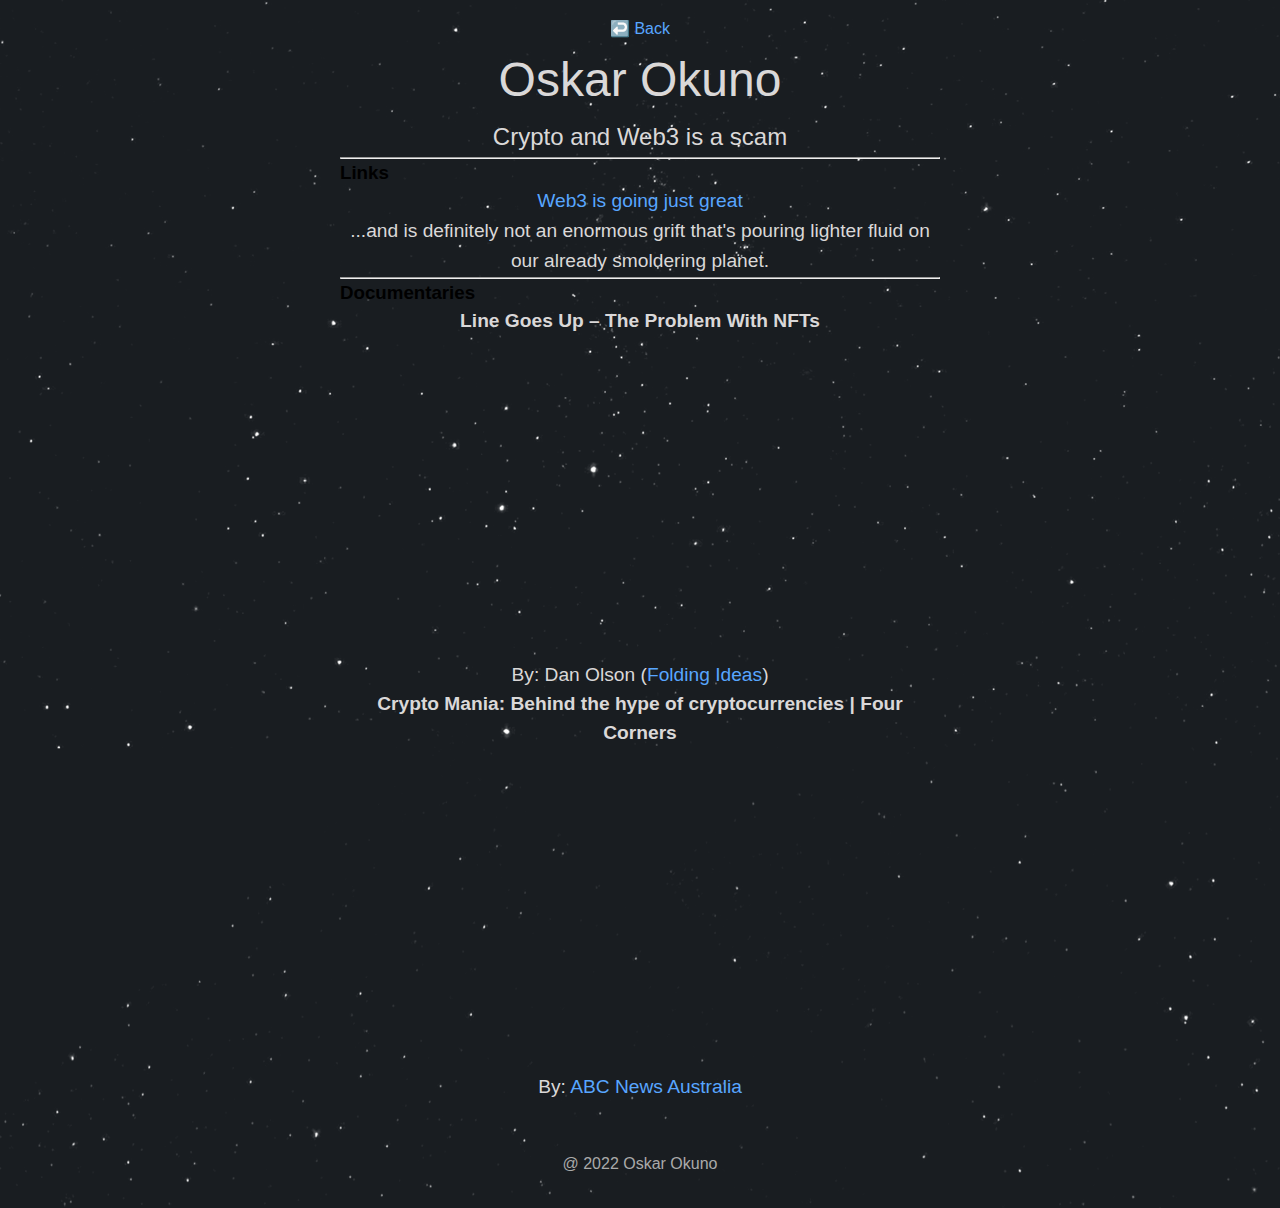
==== crypto-web3/index.html @ 1ae07ff3 "feat: add crypto web3 page" ====
<!DOCTYPE html>
<html lang="en">

<head>
  <meta charset="UTF-8">
  <meta name="viewport" content="width=device-width, initial-scale=1.0">
  <title>Crypto and Web3 is a scam</title>
  <meta name="description" content="Crypto and Web3 is a scam">
  <link rel="stylesheet" href="/static/reset.css">
  <link rel="stylesheet" href="/static/main.css">
  <link rel="icon" type="image/x-icon" href="/static/favicon.ico">
</head>

<body>
  <main>
    <p style="text-align: center;"><a href="/">↩️ Back</a></p>
    <h1>Oskar Okuno</h1>
    <div class="subpage-content">
      <h2>Crypto and Web3 is a scam</h2>
      <hr />

      <h3>Links</h3>
      <ul style="padding:0; list-style:none; text-align:center;">
        <li>
          <a href="https://web3isgoinggreat.com/">Web3 is going just great</a>
          <p>...and is definitely not an enormous grift that's pouring lighter fluid on our already smoldering planet.
          </p>
        </li>

      </ul>
      <hr />
      <h3>Documentaries</h2>
        <ul style="padding:0; list-style:none; text-align:center;">
          <li>
            <h4>Line Goes Up – The Problem With NFTs</h4>
            <iframe width="100%" height="315" src="https://www.youtube-nocookie.com/embed/YQ_xWvX1n9g"
              title="YouTube video player" frameborder="0"
              allow="accelerometer; autoplay; clipboard-write; encrypted-media; gyroscope; picture-in-picture"
              allowfullscreen></iframe>
            <p>By: Dan Olson (<a href="https://www.youtube.com/c/FoldingIdeas">Folding Ideas</a>)</p>
          </li>
          <li>
            <h4>Crypto Mania: Behind the hype of cryptocurrencies | Four Corners</h4>
            <iframe width="100%" height="315" src="https://www.youtube-nocookie.com/embed/WTfFQjEYxcQ"
              title="YouTube video player" frameborder="0"
              allow="accelerometer; autoplay; clipboard-write; encrypted-media; gyroscope; picture-in-picture"
              allowfullscreen></iframe>
            <p>By: <a href="https://en.wikipedia.org/wiki/Australian_Broadcasting_Corporation">ABC News Australia</a>
            </p>
          </li>
        </ul>
    </div>

  </main>

  <footer>@ 2022 Oskar Okuno</footer>
</body>

</html>
---- static/main.css ----
html {
  height: auto;
}

body {
  margin: 0;
  background-image: url(stars.png);
}

main {
  margin: 0 auto;
  max-width: 600px;
  padding-top: 1em;
  padding-bottom: 3em;
}

html,
body {
  background-color: #191d21;
}

body main {
  font-family: 'Roboto', 'Helvetica Neue', 'Helvetica', 'Arial', sans-serif;
}

body main h1,
body main h2,
body main p,
body main i,
footer {

  color: #dad8d8;
  font-family: 'Roboto', 'Helvetica Neue', 'Helvetica', 'Arial', sans-serif;
  font-weight: 300;
  letter-spacing: 0;
  line-height: 1.6;
}

body main h1,
body main h2 {
  text-align: center;
}

body main h1 {
  font-size: 3em;
}

body main ul {
  color: #dad8d8;
  font-size: 1.2em;
}

body main a {
  color: #58a6ff;
  text-decoration: none;
}

body main h2 {
  border-bottom: 0;
  margin-bottom: 0;
}

.row {
  display: flex;
  justify-content: center;
  margin-bottom: 2em;
}

header {
  font-size: 1.5em;
  text-align: center;
  margin-top: 1em;
}

footer {
  color: #aaa;
  text-align: center;
  padding-bottom: 2em;
}

@keyframes rotate {
  100% {
    transform: rotate(1turn);
  }
}

.gradient-border {
  position: relative;
  z-index: 0;
  max-width: 400px;
  min-height: 300px;
  border-radius: 10px;
  overflow: hidden;
  padding: 2rem;
  margin: 0 auto;
}

.gradient-border::before {
  content: '';
  position: absolute;
  z-index: -2;
  left: -50%;
  top: -50%;
  width: 200%;
  height: 200%;
  background-repeat: no-repeat;
  background-size: 50% 50%, 50% 50%;
  background-position: 0 0, 100% 0, 100% 100%, 0 100%;
  background-image: linear-gradient(#191d21, #191d21), linear-gradient(#377af5, #377af5), linear-gradient(#191d21, #191d21), linear-gradient(#377af5, #377af5);
  animation: rotate 13s linear infinite;
}

.gradient-border::after {
  content: '';
  position: absolute;
  z-index: -1;
  left: 3px;
  top: 3px;
  width: calc(100% - 6px);
  height: calc(100% - 6px);
  background-color: #191d21;
  border-radius: 5px;
}
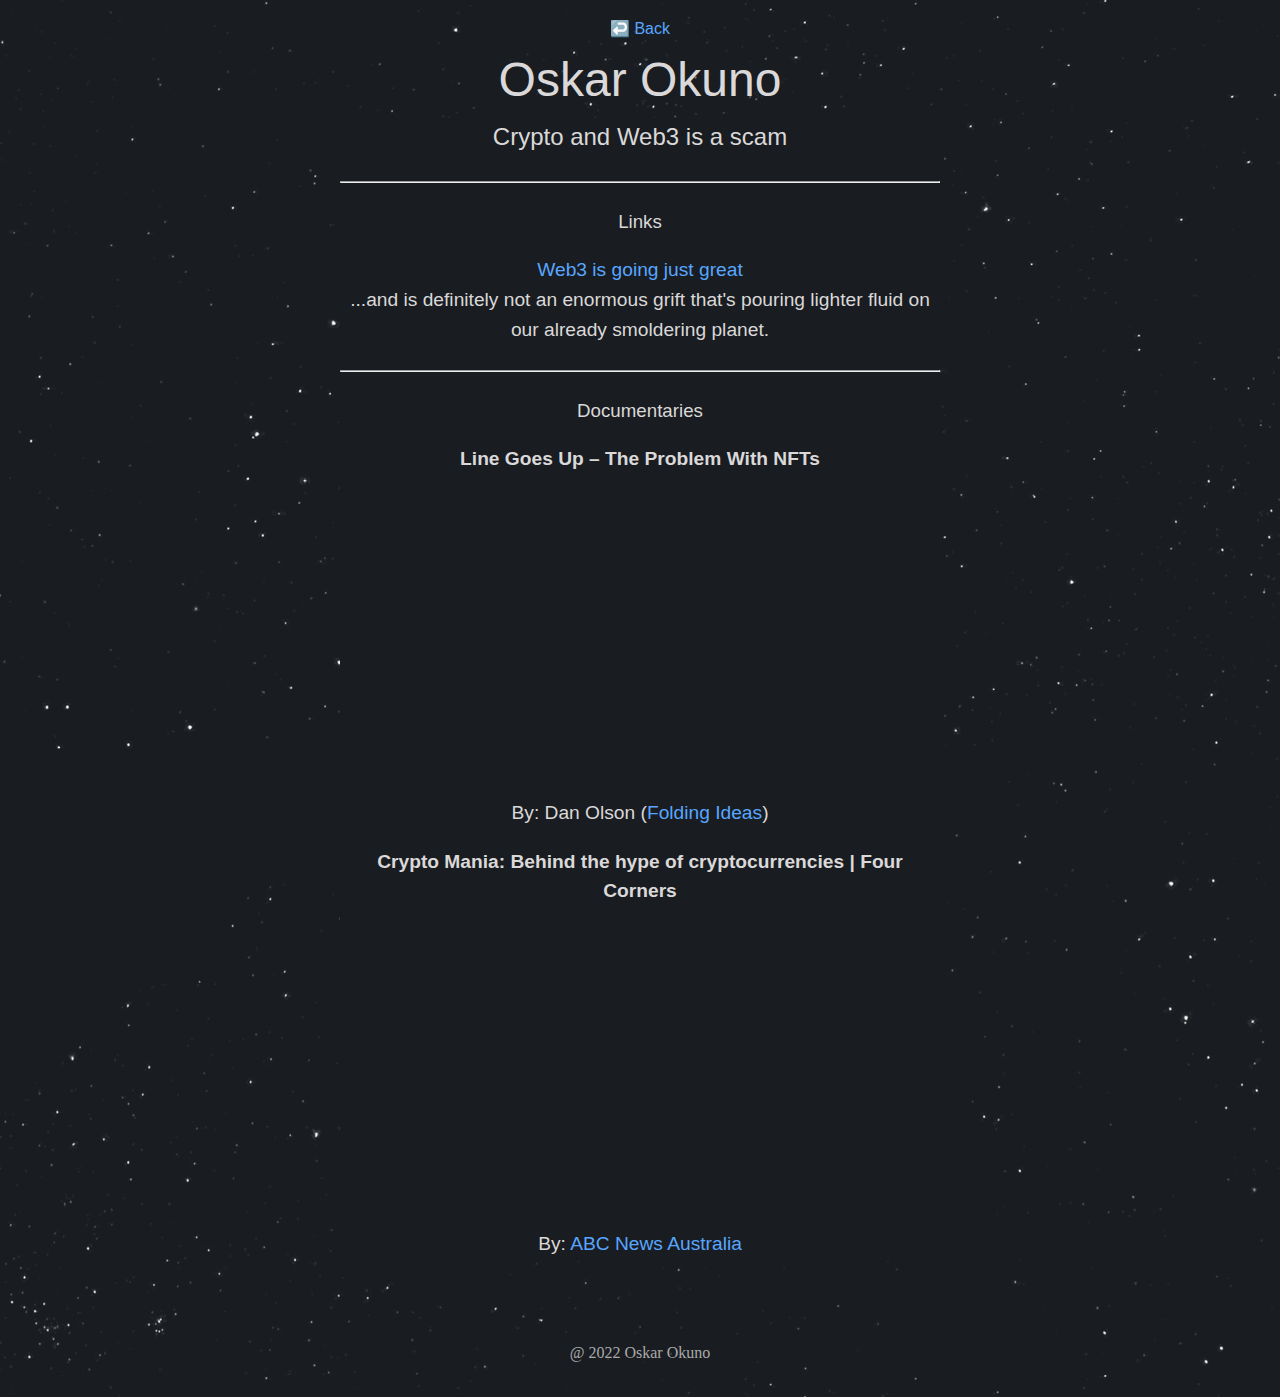
==== commit f671ecc5: "feat: add fathom tracking script" ====
--- a/crypto-web3/index.html
+++ b/crypto-web3/index.html
@@ -54,6 +54,8 @@
   </main>
 
   <footer>@ 2022 Oskar Okuno</footer>
+
+  <script src="/static/fathom.js"></script>
 </body>
 
 </html>
--- a/static/main.css
+++ b/static/main.css
@@ -1,3 +1,7 @@
+* {
+  color: #dad8d8;
+}
+
 html {
   height: auto;
 }
@@ -20,24 +24,28 @@
 }
 
 body main {
-  font-family: 'Roboto', 'Helvetica Neue', 'Helvetica', 'Arial', sans-serif;
+  font-family: -apple-system, BlinkMacSystemFont, "Segoe UI", Helvetica, Arial, sans-serif, "Apple Color Emoji", "Segoe UI Emoji"
+}
+
+hr {
+  margin: 1.5em 0;
 }
 
 body main h1,
 body main h2,
+body main h3,
 body main p,
 body main i,
 footer {
-
-  color: #dad8d8;
-  font-family: 'Roboto', 'Helvetica Neue', 'Helvetica', 'Arial', sans-serif;
   font-weight: 300;
   letter-spacing: 0;
   line-height: 1.6;
 }
 
 body main h1,
-body main h2 {
+body main h2,
+body main h3,
+body main h4 {
   text-align: center;
 }
 
@@ -46,7 +54,6 @@
 }
 
 body main ul {
-  color: #dad8d8;
   font-size: 1.2em;
 }
 
@@ -64,6 +71,15 @@
   display: flex;
   justify-content: center;
   margin-bottom: 2em;
+}
+
+.subpage-content {
+  margin-bottom: 2em;
+  background-color: #191d21;
+}
+
+.subpage-content li {
+  margin: 1em 0;
 }
 
 header {
